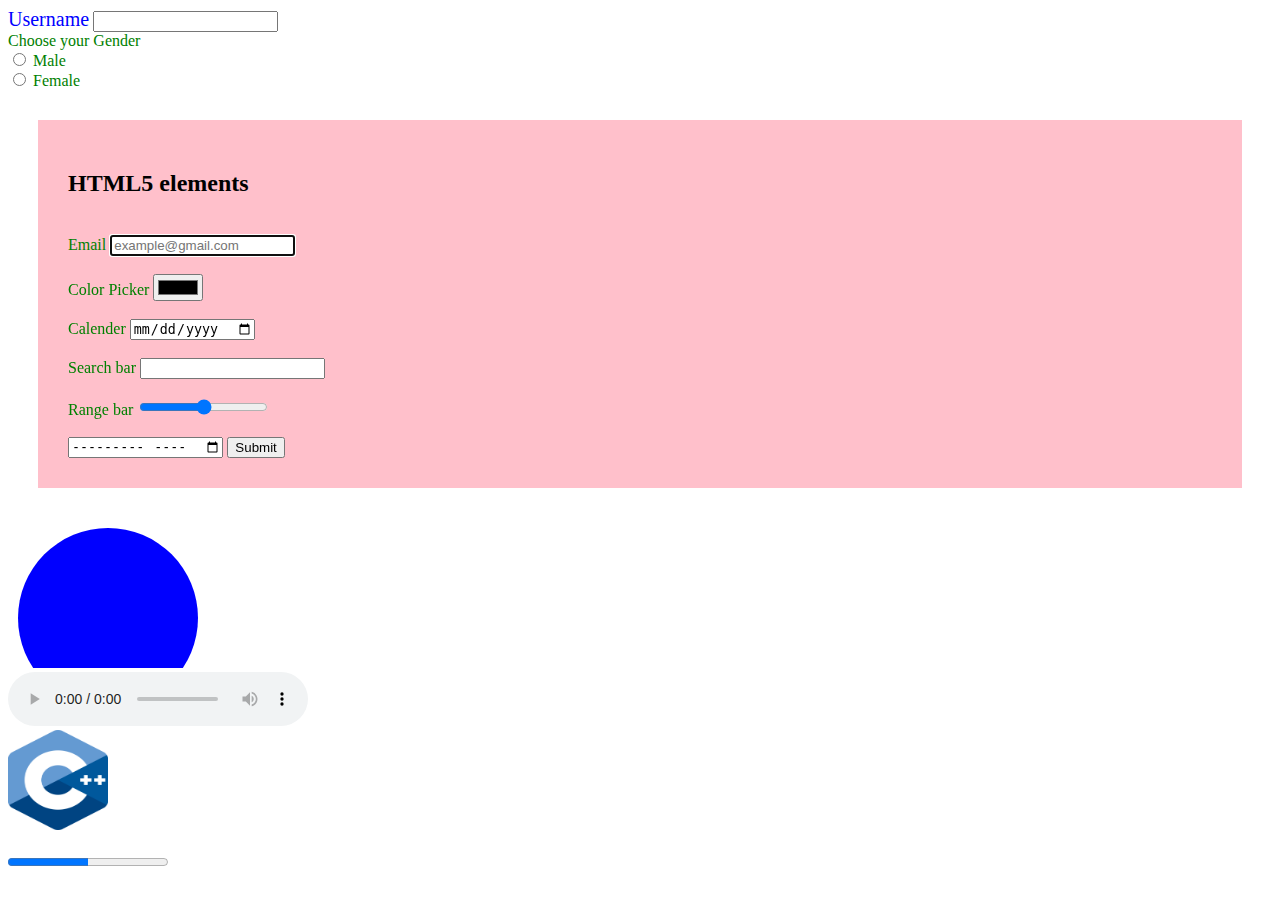
==== index.html @ 05ba4c77 "First Commit" ====
<!DOCTYPE html>
<html>
<head>
	<title>Index</title>
	<style type="text/css">
		label{
			color: green;
		}
	</style>
</head>
<body>
<form>
	<label style="font-size: 20px; color: blue;">Username</label>
	<input type="text" name="Username">
	<br/>
	<label>Choose your Gender</label>
	<br/>
	<input type="radio" name="gender">
	<label>Male</label>
	<br/>
	<input type="radio" name="gender">
	<label>Female</label>
	<br/>
</form>
<div style="background-color:pink; padding: 30px; margin: 30px;" >

	<form method="GET" action="https://www.w3schools.com" autocomplete="on">
	<h2>HTML5 elements</h2>
	<br/>
	<label>Email</label>
	<input type="text" name="Email" placeholder="example@gmail.com" required autofocus autocomplete="on">
	<br/><br/>
	<label>Color Picker</label>
	<input type="color" name="">
	<br/><br/>
	<label>Calender</label>
	<input type="date" name="">
	<br/><br/>
	<label>Search bar</label>
	<input type="search" name="">
	<br/><br/>
	<label>Range bar</label>
	<input type="range" name="">
	<br/><br/>
	<input type="month" name="">
	<input type="submit" name="Button">
	<br/>
	</form>
</div>

	<svg>
		<circle cx="100" cy="100" r="90" fill="blue"></circle>
	</svg>
		<br/>
		<audio src="music.mp3" controls autoplay loop alt="Your browser does not support this type."></audio>
				<br/>

	<img src="cpp.png" width="100px" height="100px"> 
		<br/>


<br/>
	<progress value="50" max="100" min="0">
<br/>

</body>
</html>
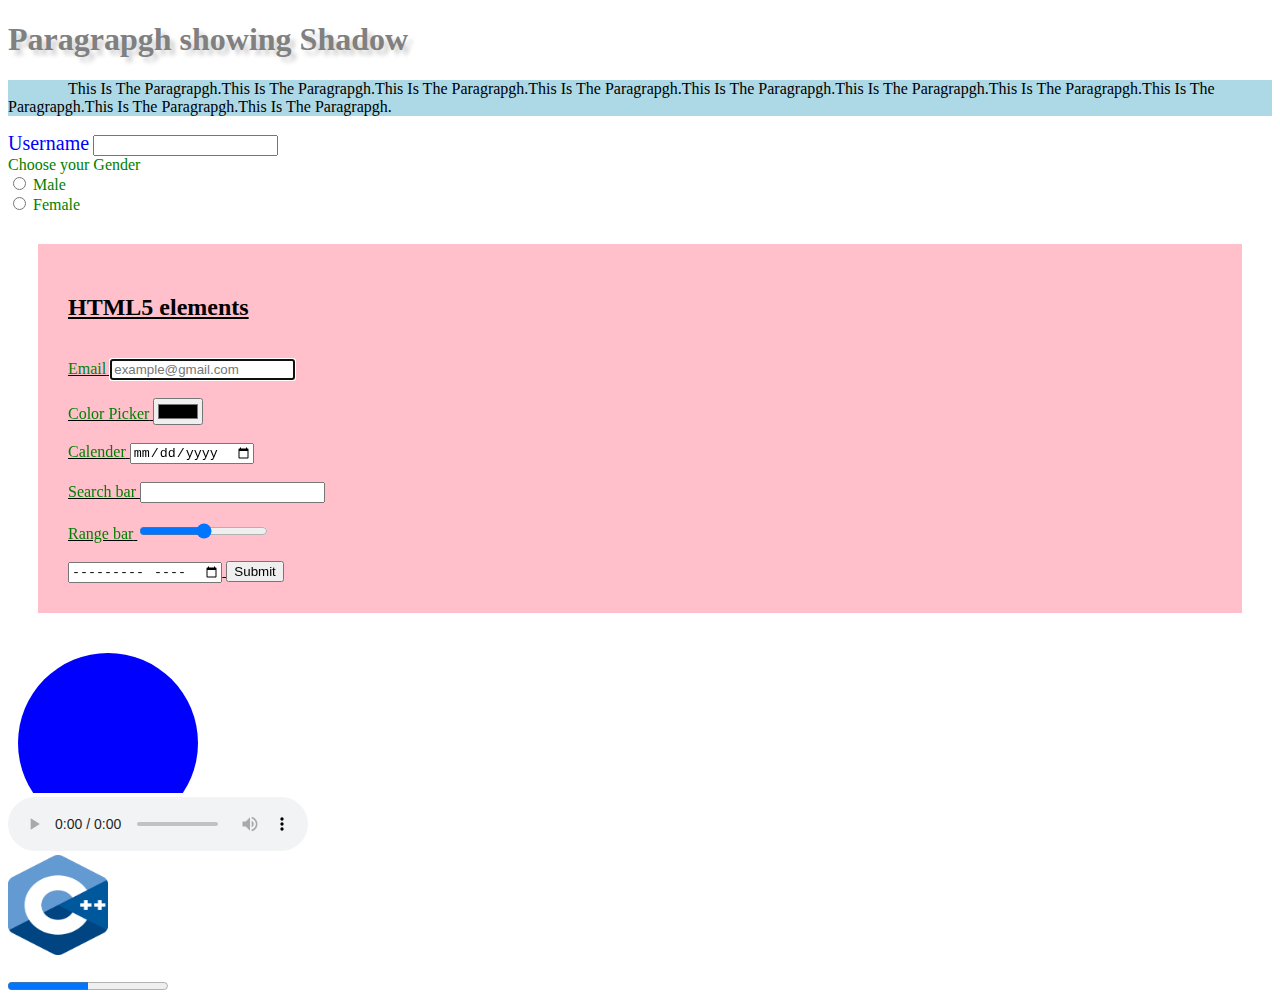
==== commit d3e60dfb: "Css file" ====
--- a/index.html
+++ b/index.html
@@ -2,6 +2,7 @@
 <html>
 <head>
 	<title>Index</title>
+	<link rel="stylesheet" type="text/css" href="styles.css">
 	<style type="text/css">
 		label{
 			color: green;
@@ -9,6 +10,13 @@
 	</style>
 </head>
 <body>
+	<!--ID Selector-->
+	<h1 id="shadow_heading">Paragrapgh showing Shadow</h1>
+
+	<div id="whoa_div">
+	<p class="para_class">This is the paragrapgh.This is the paragrapgh.This is the paragrapgh.This is the paragrapgh.This is the paragrapgh.This is the paragrapgh.This is the paragrapgh.This is the paragrapgh.This is the paragrapgh.This is the paragrapgh.</p>
+	</div>
+
 <form>
 	<label style="font-size: 20px; color: blue;">Username</label>
 	<input type="text" name="Username">
@@ -22,7 +30,7 @@
 	<label>Female</label>
 	<br/>
 </form>
-<div style="background-color:pink; padding: 30px; margin: 30px;" >
+<div id="form_div" style="background-color:pink; padding: 30px; margin: 30px;" >
 
 	<form method="GET" action="https://www.w3schools.com" autocomplete="on">
 	<h2>HTML5 elements</h2>
--- a/styles.css
+++ b/styles.css
@@ -0,0 +1,25 @@
+/*Type Selector*/
+h1{
+	color: grey;
+}
+/*ID Selector*/
+#form_div{
+	vertical-align: middle;
+	text-decoration: underline;
+
+}
+/*ID Selector*/
+#shadow_heading{
+	text-shadow: 5px 5px 4px lightgrey;
+}
+/*Class Selector*/
+.para_class{
+	text-indent: 60px;
+	text-transform: capitalize;
+	letter-spacing: normal;
+}
+/*Descendent Selector*/
+#whoa_div .para_class{
+	background-color: lightblue;
+
+}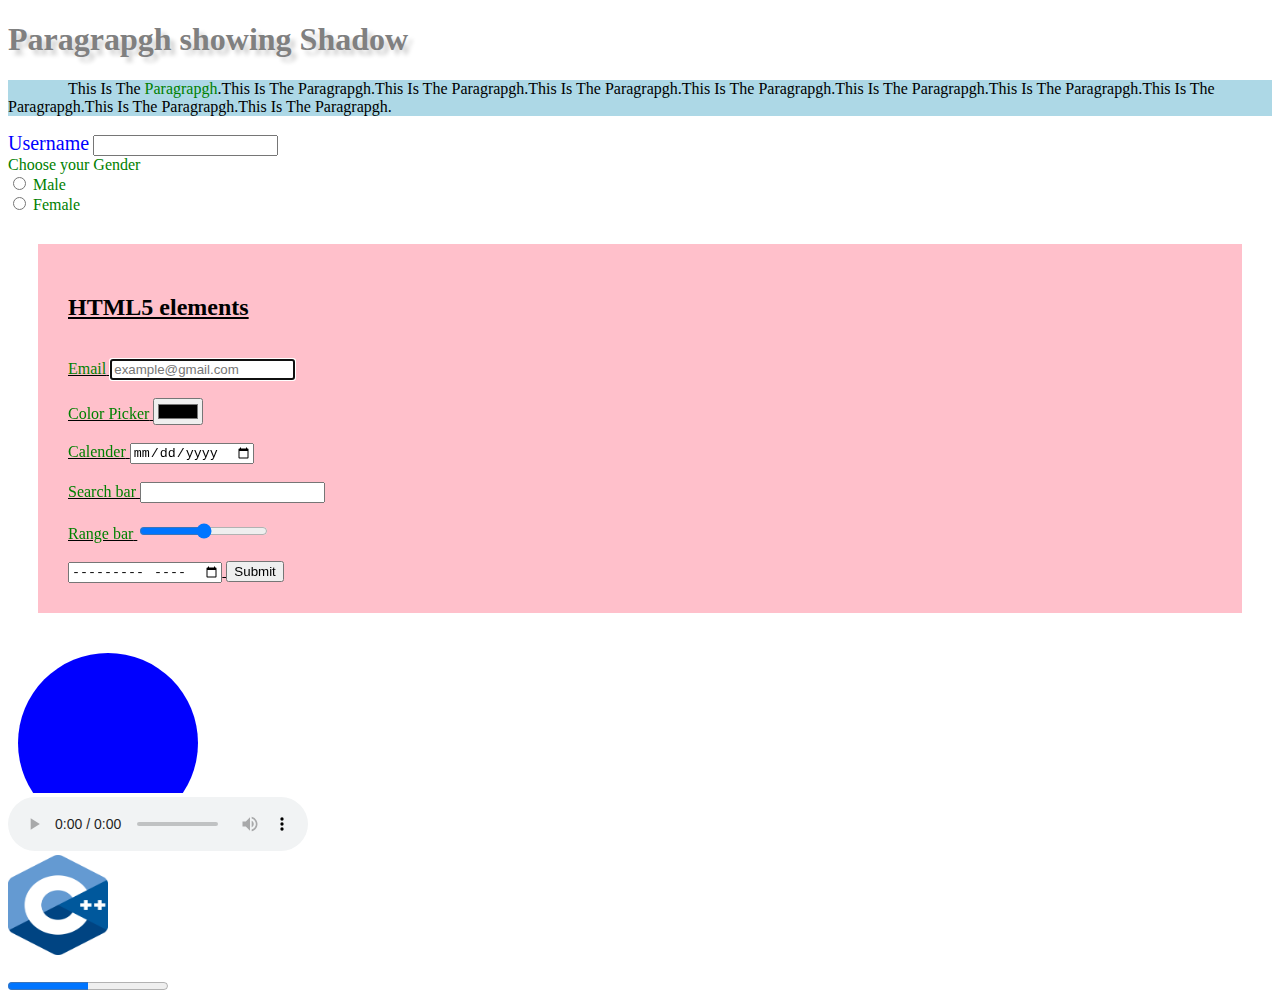
==== commit f100d540: "Updated" ====
--- a/index.html
+++ b/index.html
@@ -14,7 +14,7 @@
 	<h1 id="shadow_heading">Paragrapgh showing Shadow</h1>
 
 	<div id="whoa_div">
-	<p class="para_class">This is the paragrapgh.This is the paragrapgh.This is the paragrapgh.This is the paragrapgh.This is the paragrapgh.This is the paragrapgh.This is the paragrapgh.This is the paragrapgh.This is the paragrapgh.This is the paragrapgh.</p>
+	<p class="para_class">This is the <span>paragrapgh</span>.This is the paragrapgh.This is the paragrapgh.This is the paragrapgh.This is the paragrapgh.This is the paragrapgh.This is the paragrapgh.This is the paragrapgh.This is the paragrapgh.This is the paragrapgh.</p>
 	</div>
 
 <form>
--- a/styles.css
+++ b/styles.css
@@ -22,4 +22,7 @@
 #whoa_div .para_class{
 	background-color: lightblue;
 
+}
+span{
+	color: green;
 }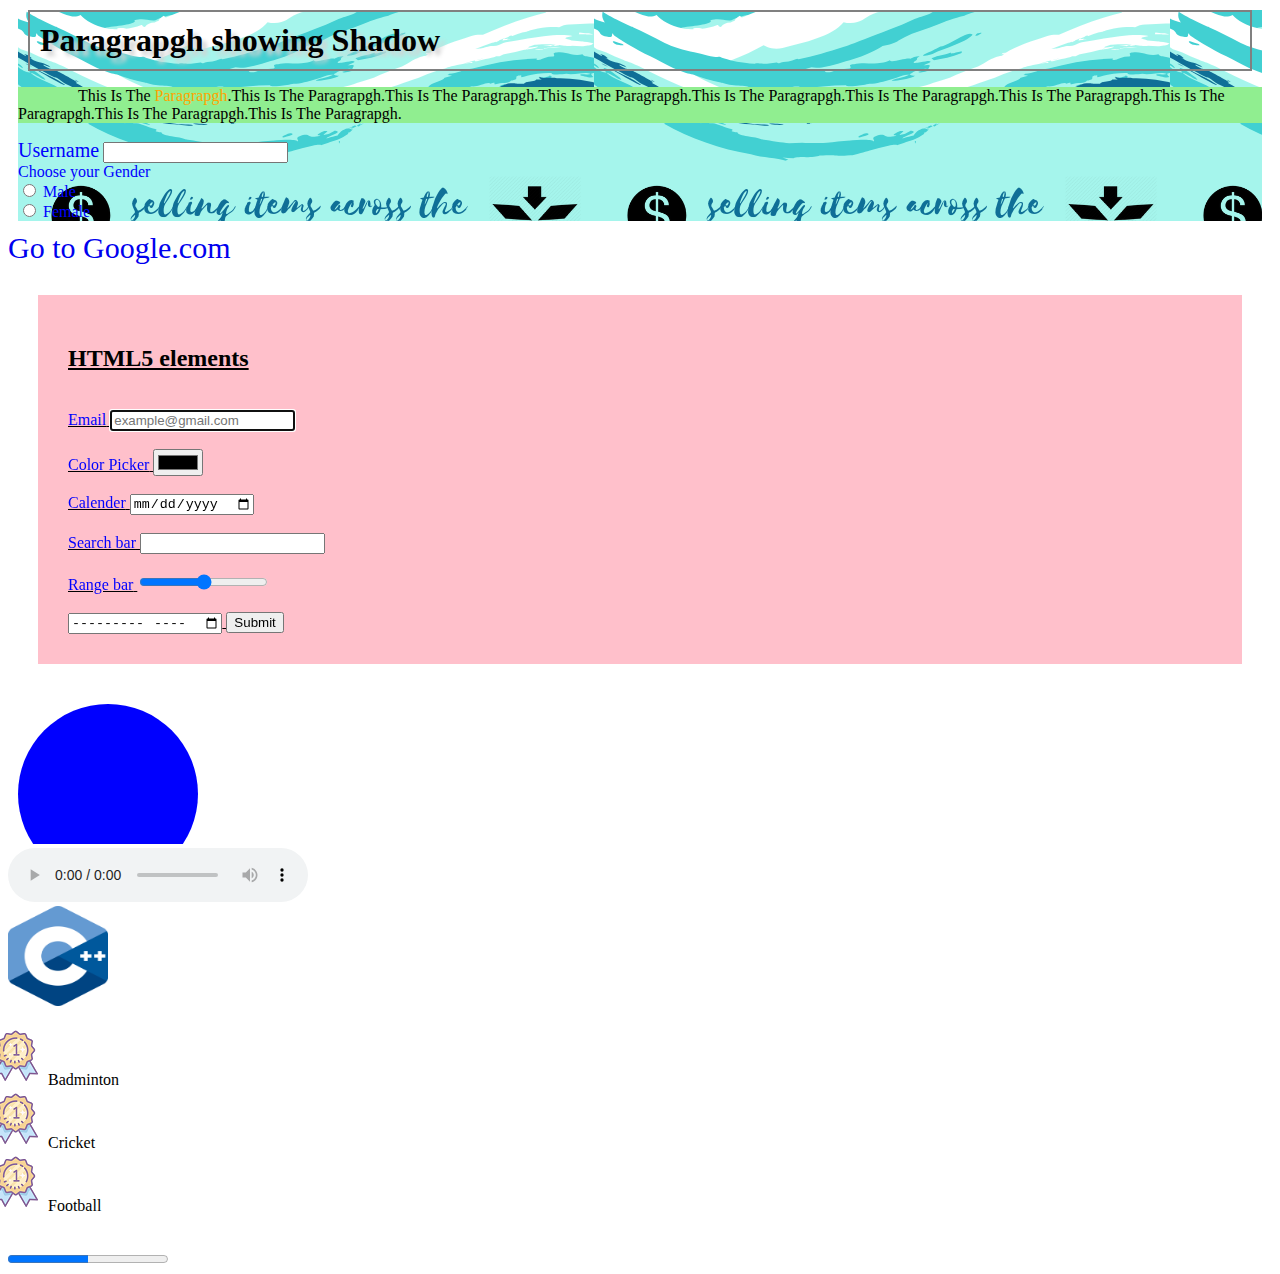
==== commit 2efbc349: "Updated" ====
--- a/index.html
+++ b/index.html
@@ -5,11 +5,12 @@
 	<link rel="stylesheet" type="text/css" href="styles.css">
 	<style type="text/css">
 		label{
-			color: green;
+			color: blue;
 		}
 	</style>
 </head>
 <body>
+	<div id="first">
 	<!--ID Selector-->
 	<h1 id="shadow_heading">Paragrapgh showing Shadow</h1>
 
@@ -30,6 +31,8 @@
 	<label>Female</label>
 	<br/>
 </form>
+</div>
+<a href="https://www.google.com">Go to Google.com</a>
 <div id="form_div" style="background-color:pink; padding: 30px; margin: 30px;" >
 
 	<form method="GET" action="https://www.w3schools.com" autocomplete="on">
@@ -66,11 +69,14 @@
 	<img src="cpp.png" width="100px" height="100px"> 
 		<br/>
 
-
+<ol>
+	<li>Badminton</li>
+	<li>Cricket</li>
+	<li>Football</li>
+</ol>
 <br/>
 	<progress value="50" max="100" min="0">
 <br/>
-
 </body>
 </html>
 
--- a/styles.css
+++ b/styles.css
@@ -1,11 +1,42 @@
+#first{
+	border: 10px;
+	margin: 10px;
+
+	background-image: url("seavonne.png");
+	background-repeat: repeat-x;
+	background-attachment: scroll;
+	/*visibility: hidden;
+	display: none;*/
+}
 /*Type Selector*/
 h1{
-	color: grey;
+	color: black;
+	border: 2px solid grey;
+	padding: 10px;
+	margin: 10px;
+	/*display: inline;
+	background-image: url("badge.png");
+	background-repeat: repeat-x;*/
+
+}
+a:hover{
+	color: red;
+}
+a:link{
+	text-decoration: none;
+}
+a{
+	font-size: 30px;
+}
+ol{
+	list-style-type: lower-roman;
+	list-style-image: url("badge.png");
 }
 /*ID Selector*/
 #form_div{
 	vertical-align: middle;
 	text-decoration: underline;
+	
 
 }
 /*ID Selector*/
@@ -20,9 +51,10 @@
 }
 /*Descendent Selector*/
 #whoa_div .para_class{
-	background-color: lightblue;
+	background-color: lightgreen;
 
 }
 span{
-	color: green;
+	color: orange;
+	/*display: block;*/
 }